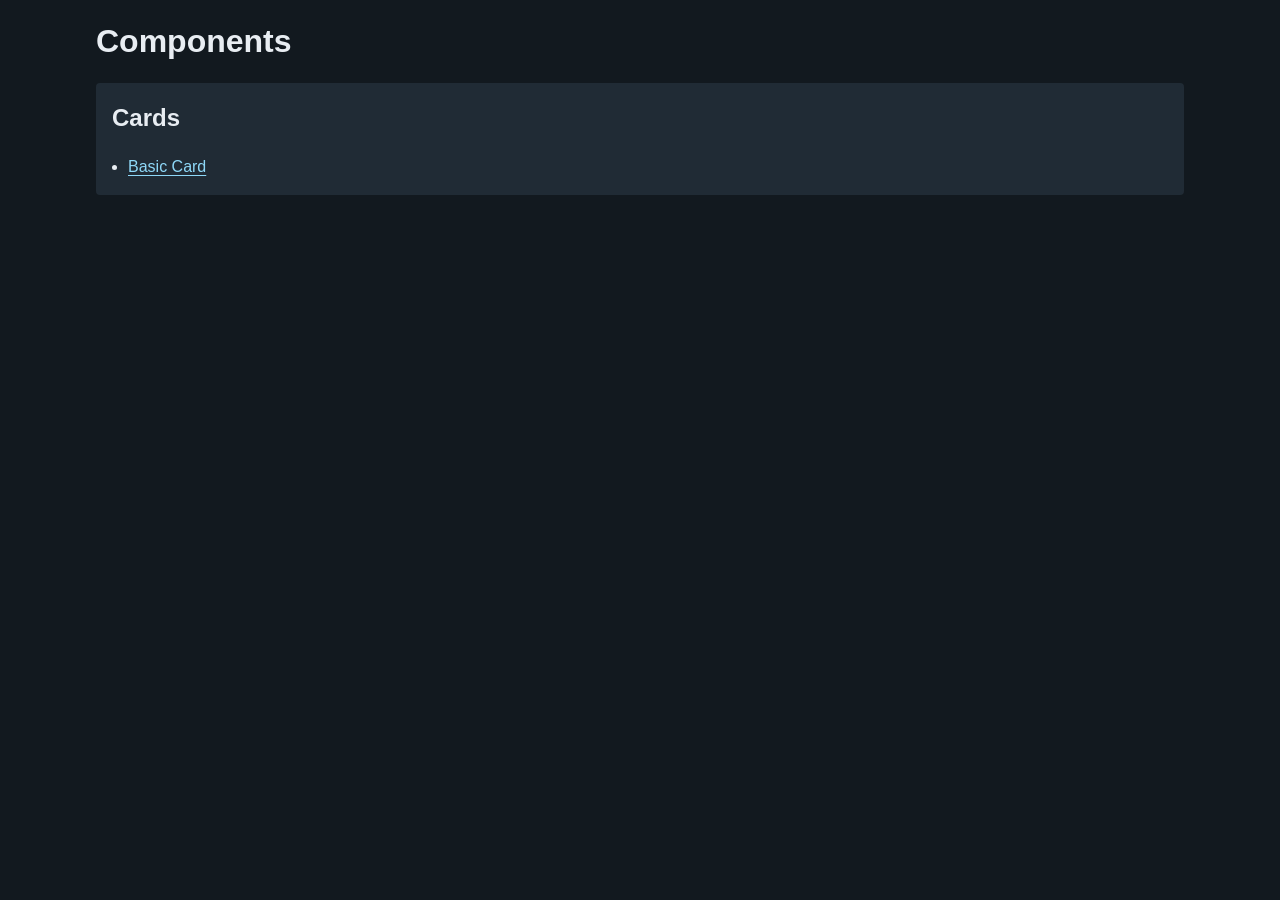
==== components/index.html @ 03f3fec8 "Components Index" ====
<!DOCTYPE html>
<html lang="en">
<head>
    <meta charset="UTF-8">
    <meta name="viewport" content="width=device-width, initial-scale=1.0">

    <link rel="stylesheet" href="style.css">

    <title>Component Examples</title>
</head>
<body>
    
    <!-- Unique content for the website -->
    <main class="container">
        <h1>Components</h1>

        <section class="category rounded">
            <h2>Cards</h2>

            <ul>
                <li>
                    <a href="cards/01-basic-card.html">Basic Card</a>
                </li>
            </ul>
        </section>
    </main>

</body>
</html>
---- components/style.css ----
/* This block targets ALL elements inside a website */
* {
    box-sizing: border-box;
    /* Lets us give accurate sizing */

    margin: 0;
    padding: 0;
    /* Remove all the invisible noise */
}

body {
    background-color: #12191f;
    color: #e8edf2;

    font-family: Arial, sans-serif;
    line-height: 1.6;

    padding: 1rem;
    /* rem - root font size (16px by default) */
}

a {
    color: #8ed8f8;
    text-underline-offset: 0.2rem;
}
a:hover {
    color: #bdeaff;
}

/* A comma applies the same
    style for different elements */
h1, h2, h3, h4, h5, h6 {
    margin-bottom: 1rem;
}

ul {
    padding-left: 1rem;
}

.container {
    max-width: 68rem;
    /* 68rem = 1088px */

    margin-inline: auto;
    /* horizontal margins */
}

.category {
    background-color: #202b35;
    padding: 1rem;
}

.rounded {
    border-radius: 0.25rem;
}
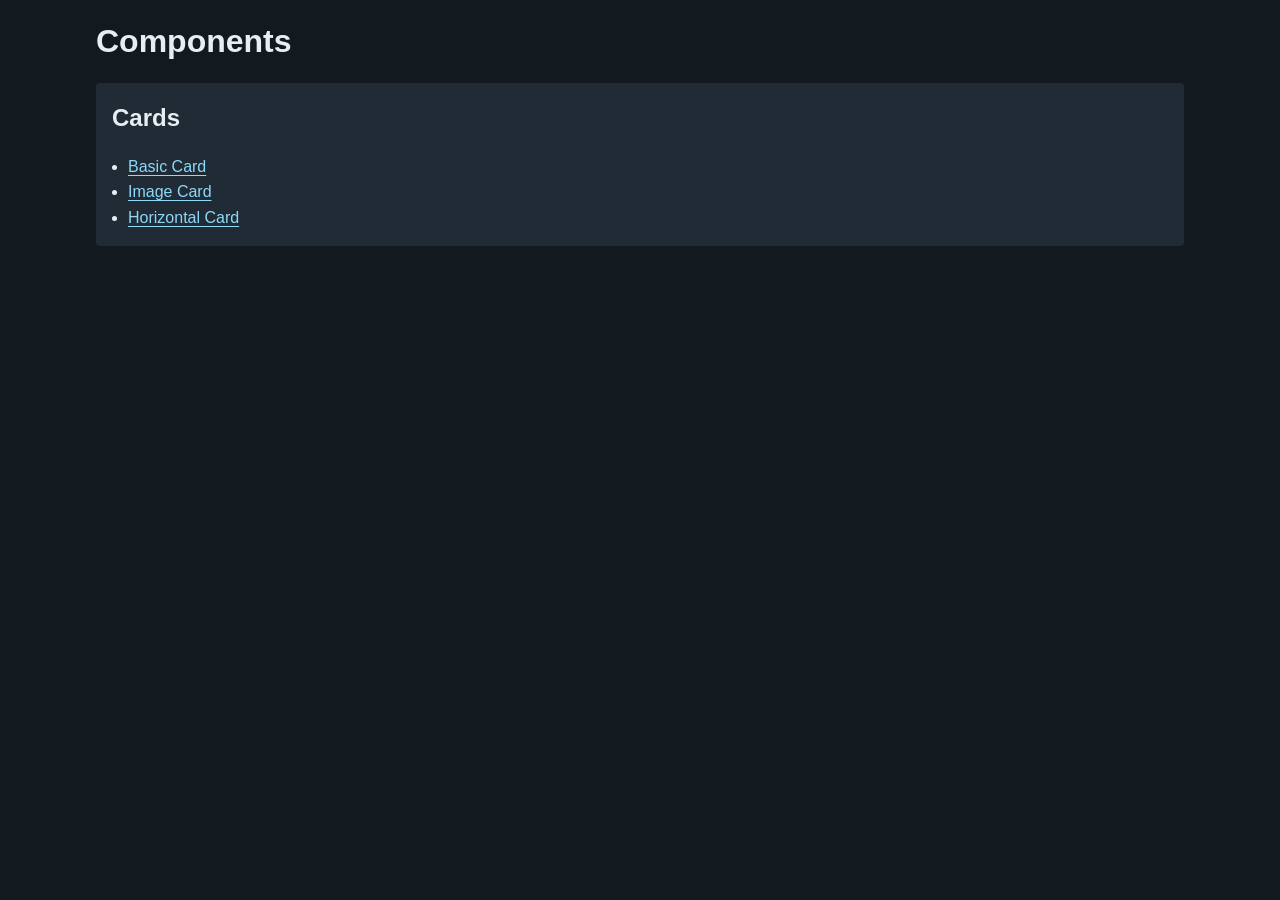
==== commit 856a6209: "Card Designs" ====
--- a/components/index.html
+++ b/components/index.html
@@ -21,6 +21,12 @@
                 <li>
                     <a href="cards/01-basic-card.html">Basic Card</a>
                 </li>
+                <li>
+                    <a href="cards/02-image-card.html">Image Card</a>
+                </li>
+                <li>
+                    <a href="cards/03-horizontal-card.html">Horizontal Card</a>
+                </li>
             </ul>
         </section>
     </main>
--- a/components/style.css
+++ b/components/style.css
@@ -52,4 +52,38 @@
 
 .rounded {
     border-radius: 0.25rem;
+    overflow: hidden;
+    /* removes the parts that SHOULD NOT fit */
+}
+
+/****************** CARDS ******************/
+.card {
+    background-color: #202b35;
+    border: 1px solid #718493;
+}
+
+.card-body {
+    padding: 1.25rem;
+}
+
+.card-image {
+    display: block;
+    width: 100%;
+
+    /* ensures that the image is scaled properly */
+    aspect-ratio: 4 / 2;
+
+    /* crops the parts of the image that don't fit */
+    object-fit: cover;
+    object-position: center;
+}
+
+.horizontal-card {
+    display: flex;
+    align-items: center;
+}
+
+.horizontal-card .card-image {
+    width: 33%;
+    aspect-ratio: 4 / 3;
 }
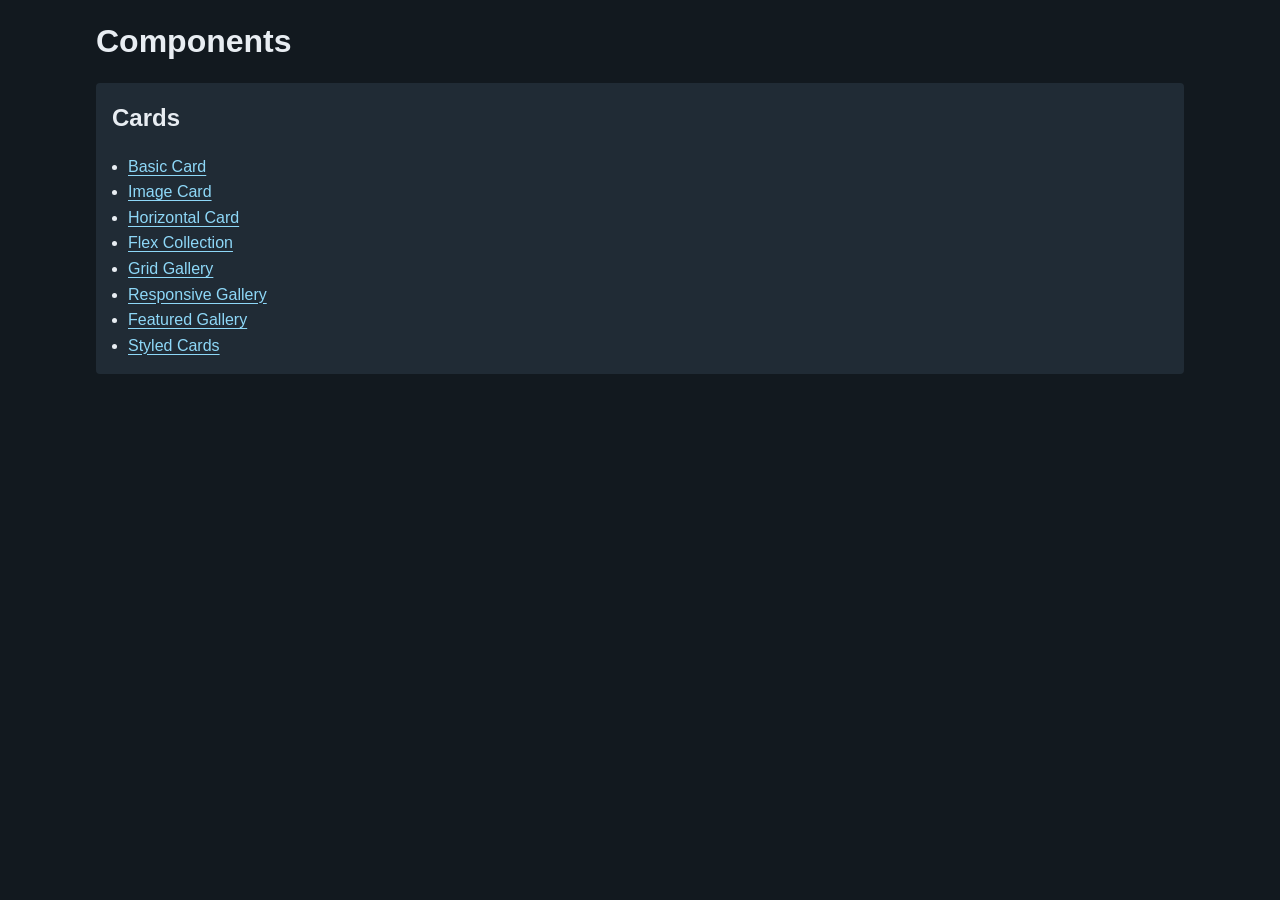
==== commit 35acd64f: "Layout examples" ====
--- a/components/index.html
+++ b/components/index.html
@@ -19,13 +19,44 @@
 
             <ul>
                 <li>
-                    <a href="cards/01-basic-card.html">Basic Card</a>
+                    <a href="cards/01-basic-card.html">
+                        Basic Card
+                    </a>
                 </li>
                 <li>
-                    <a href="cards/02-image-card.html">Image Card</a>
+                    <a href="cards/02-image-card.html">
+                        Image Card
+                    </a>
                 </li>
                 <li>
-                    <a href="cards/03-horizontal-card.html">Horizontal Card</a>
+                    <a href="cards/03-horizontal-card.html">
+                        Horizontal Card
+                    </a>
+                </li>
+                <li>
+                    <a href="cards/04-flex-collection.html">
+                        Flex Collection
+                    </a>
+                </li>
+                <li>
+                    <a href="cards/05-grid-gallery.html">
+                        Grid Gallery
+                    </a>
+                </li>
+                <li>
+                    <a href="cards/06-responsive-gallery.html">
+                        Responsive Gallery
+                    </a>
+                </li>
+                <li>
+                    <a href="cards/07-featured-gallery.html">
+                        Featured Gallery
+                    </a>
+                </li>
+                <li>
+                    <a href="cards/08-styled-cards.html">
+                        Styled Cards
+                    </a>
                 </li>
             </ul>
         </section>
--- a/components/style.css
+++ b/components/style.css
@@ -78,6 +78,11 @@
     object-position: center;
 }
 
+/* if the card is featured, change the image size */
+.card.featured .card-image {
+    aspect-ratio: 4 / 1;
+}
+
 .horizontal-card {
     display: flex;
     align-items: center;
@@ -86,4 +91,62 @@
 .horizontal-card .card-image {
     width: 33%;
     aspect-ratio: 4 / 3;
+}
+
+/****************** LAYOUT ******************/
+
+.flex-collection {
+    display: flex;
+    flex-wrap: wrap;
+    gap: 1rem;
+}
+
+/* > means direct child */
+.flex-collection > .card {
+    flex-grow: 1;
+    flex-shrink: 1;
+    flex-basis: 15rem;
+    /* never go past 15rem */
+}
+
+.grid-gallery {
+    display: grid;
+    gap: 1rem;
+
+    /* define a template */
+    grid-template-columns: repeat(3, 1fr);
+    /* 1fr -> 1 fraction */
+}
+
+/* Both classes need to present on the same element */
+.grid-gallery.responsive {
+    grid-template-columns: repeat(auto-fit, minmax(min(100%, 15rem), 1fr));
+    
+    /* min() finds the minimum between two numbers */
+    /* 100% can be less than 15rem (240px)
+        so it can take priority */
+    /* minmax() keeps a number between two values
+        in this case, between the space size and 1fr */
+}
+
+.grid-gallery .featured {
+    grid-column: span 2;
+    /* takes up 2 columns */
+}
+
+/****************** TRANSITIONS ******************/
+
+.lift {
+    box-shadow: 0 2px 5px #ffffff20; 
+    /* values: x, y, blur radius, color with alpha */
+
+    transition: translate 180ms ease, box-shadow 180ms ease;
+    /* property, duration, transition style */
+}
+
+.lift:hover {
+    translate: 0 -0.25rem;
+    /* move up by 4px */
+
+    box-shadow: 0 5px 12px #ffffff40;
 }
